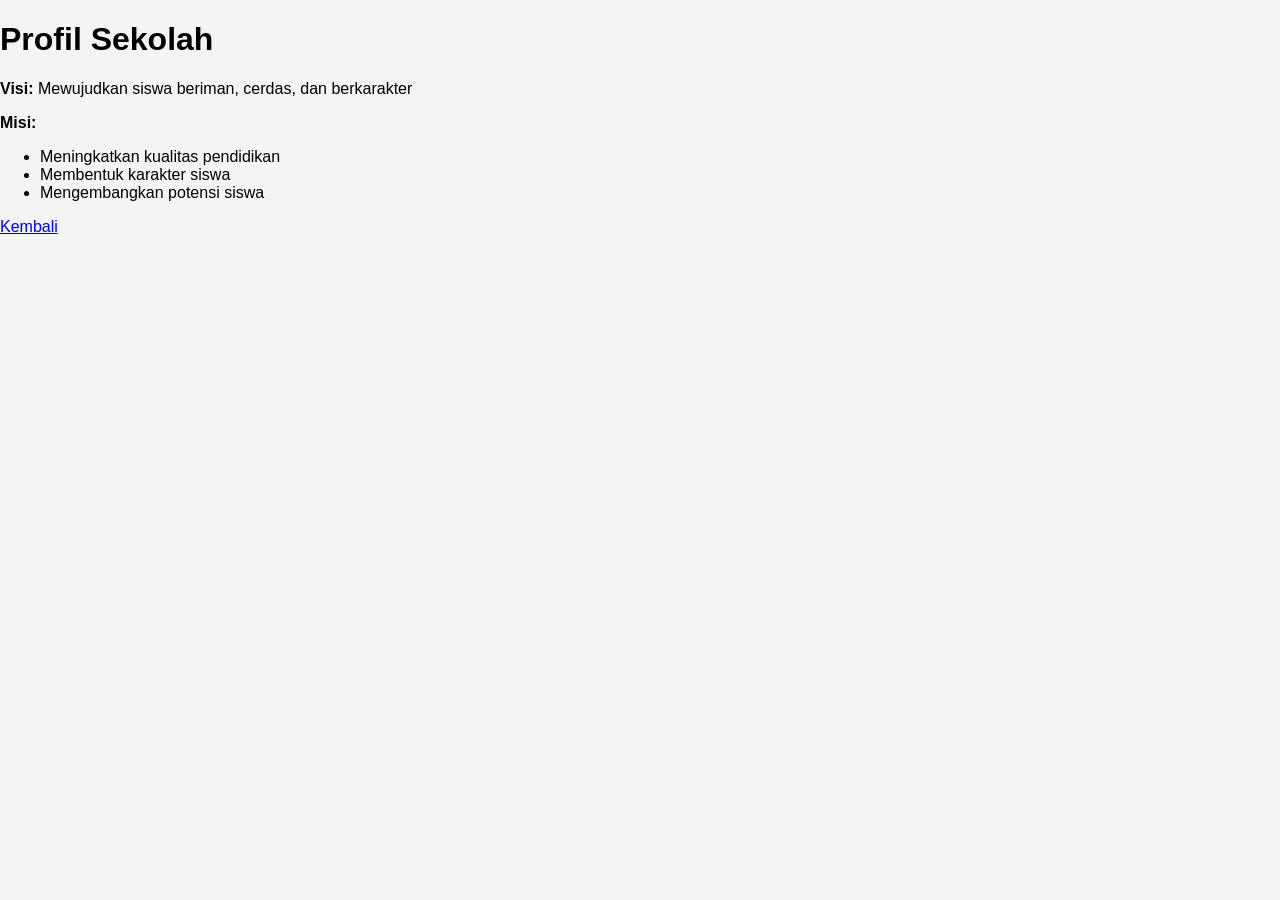
==== profil.html @ 20b85ad9 "Add files via upload" ====
<!DOCTYPE html>
<html>
<head>
<title>Profil</title>
<link rel="stylesheet" href="style.css">
</head>
<body>

<h1>Profil Sekolah</h1>
<p><b>Visi:</b> Mewujudkan siswa beriman, cerdas, dan berkarakter</p>
<p><b>Misi:</b></p>
<ul>
<li>Meningkatkan kualitas pendidikan</li>
<li>Membentuk karakter siswa</li>
<li>Mengembangkan potensi siswa</li>
</ul>

<a href="index.html">Kembali</a>

</body>
</html>
---- style.css ----
body {
font-family: Arial, sans-serif;
margin: 0;
background: #f4f4f4;
}

header {
background: #2e7d32;
color: white;
padding: 20px;
text-align: center;
}

nav {
background: #333;
padding: 10px;
text-align: center;
}

nav a {
color: white;
margin: 10px;
text-decoration: none;
}

.hero {
padding: 50px;
text-align: center;
background: #a5d6a7;
}

section {
padding: 20px;
}

table {
width: 100%;
border-collapse: collapse;
}

table, th, td {
border: 1px solid black;
padding: 8px;
}

footer {
background: black;
color: white;
text-align: center;
padding: 10px;
}
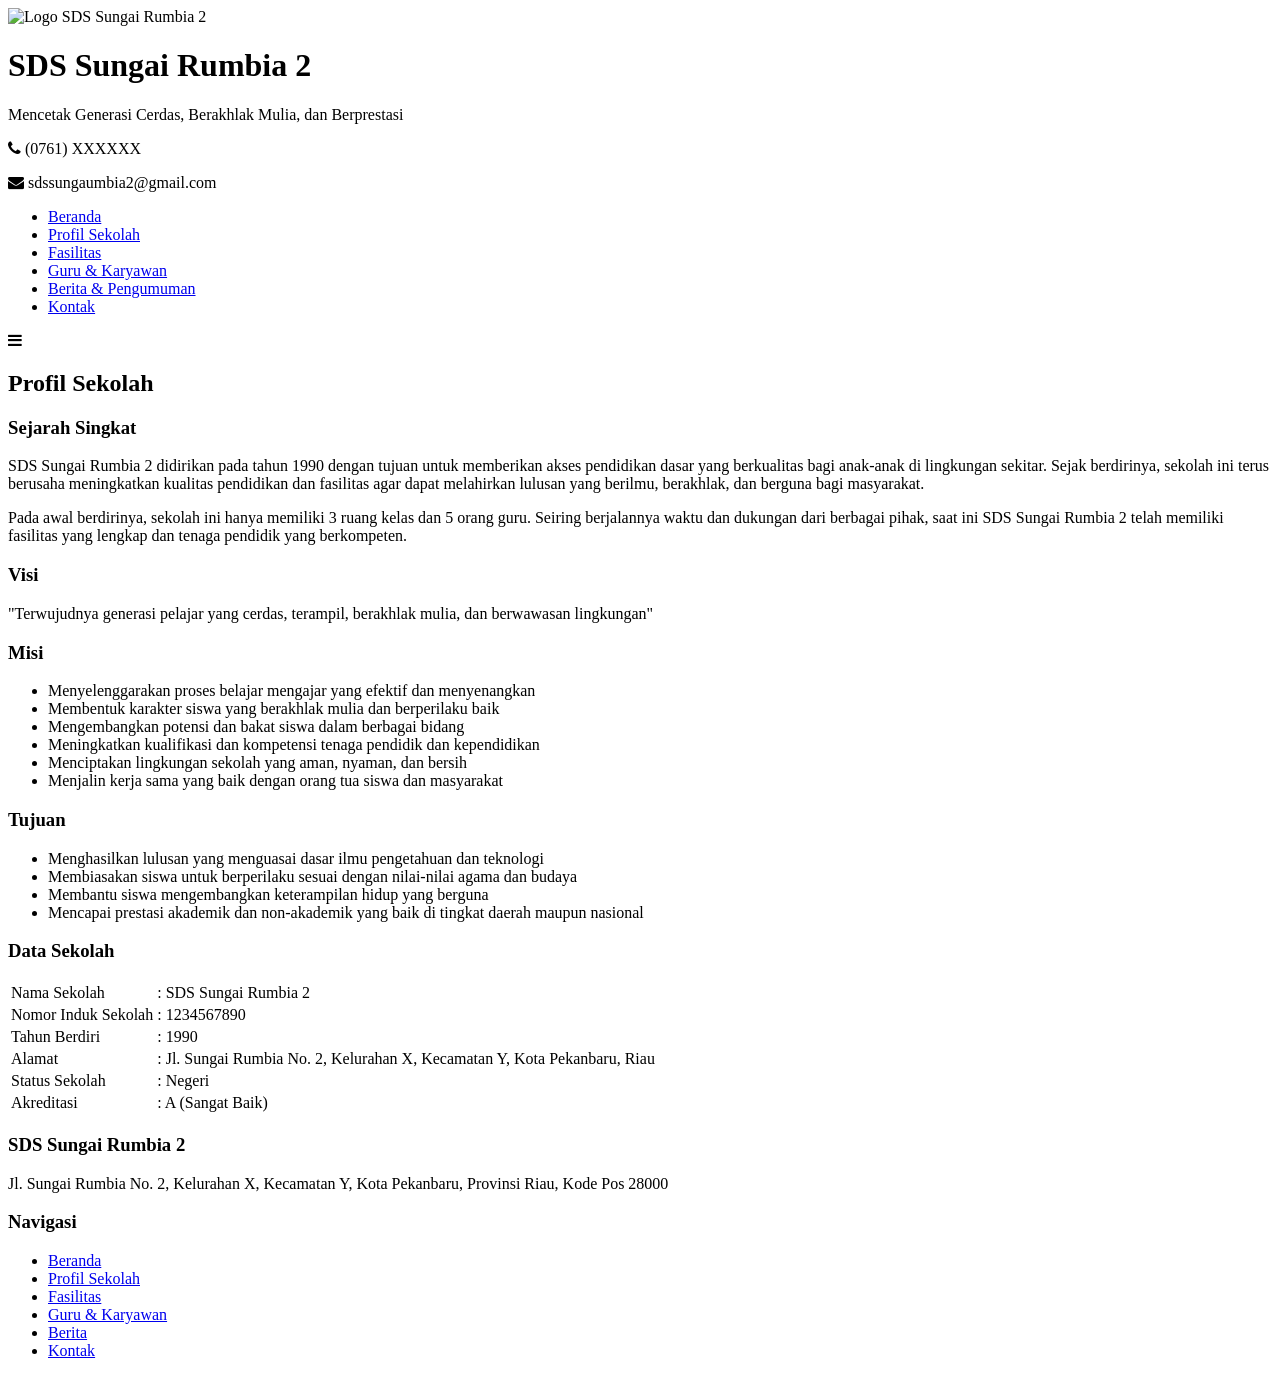
==== commit d67a6d70: "Update profil.html with new content and structure" ====
--- a/profil.html
+++ b/profil.html
@@ -1,21 +1,125 @@
 <!DOCTYPE html>
-<html>
+<html lang="id">
 <head>
-<title>Profil</title>
-<link rel="stylesheet" href="style.css">
+    <meta charset="UTF-8">
+    <meta name="viewport" content="width=device-width, initial-scale=1.0">
+    <title>Profil Sekolah - SDS Sungai Rumbia 2</title>
+    <link rel="stylesheet" href="css/style.css">
+    <link href="https://cdn.jsdelivr.net/npm/font-awesome@4.7.0/css/font-awesome.min.css" rel="stylesheet">
 </head>
 <body>
+    <!-- Bagian Header -->
+    <header>
+        <div class="container">
+            <div class="header-content">
+                <div class="logo">
+                    <img src="images/logo.png" alt="Logo SDS Sungai Rumbia 2">
+                    <div class="sekolah-info">
+                        <h1>SDS Sungai Rumbia 2</h1>
+                        <p>Mencetak Generasi Cerdas, Berakhlak Mulia, dan Berprestasi</p>
+                    </div>
+                </div>
+                <div class="kontak-header">
+                    <p><i class="fa fa-phone"></i> (0761) XXXXXX</p>
+                    <p><i class="fa fa-envelope"></i> sdssungaumbia2@gmail.com</p>
+                </div>
+            </div>
+        </div>
+    </header>
 
-<h1>Profil Sekolah</h1>
-<p><b>Visi:</b> Mewujudkan siswa beriman, cerdas, dan berkarakter</p>
-<p><b>Misi:</b></p>
-<ul>
-<li>Meningkatkan kualitas pendidikan</li>
-<li>Membentuk karakter siswa</li>
-<li>Mengembangkan potensi siswa</li>
-</ul>
+    <!-- Navigasi -->
+    <nav>
+        <div class="container">
+            <ul class="nav-menu">
+                <li><a href="index.html">Beranda</a></li>
+                <li><a href="profil.html" class="aktif">Profil Sekolah</a></li>
+                <li><a href="fasilitas.html">Fasilitas</a></li>
+                <li><a href="guru-karyawan.html">Guru & Karyawan</a></li>
+                <li><a href="berita.html">Berita & Pengumuman</a></li>
+                <li><a href="kontak.html">Kontak</a></li>
+            </ul>
+            <div class="menu-toggle" id="menuToggle">
+                <i class="fa fa-bars"></i>
+            </div>
+        </div>
+    </nav>
 
-<a href="index.html">Kembali</a>
+    <!-- Bagian Konten Utama -->
+    <section class="konten-utama">
+        <div class="container">
+            <h2 class="judul-halaman">Profil Sekolah</h2>
+            
+            <div class="isi-profil">
+                <h3>Sejarah Singkat</h3>
+                <p>SDS Sungai Rumbia 2 didirikan pada tahun 1990 dengan tujuan untuk memberikan akses pendidikan dasar yang berkualitas bagi anak-anak di lingkungan sekitar. Sejak berdirinya, sekolah ini terus berusaha meningkatkan kualitas pendidikan dan fasilitas agar dapat melahirkan lulusan yang berilmu, berakhlak, dan berguna bagi masyarakat.</p>
+                <p>Pada awal berdirinya, sekolah ini hanya memiliki 3 ruang kelas dan 5 orang guru. Seiring berjalannya waktu dan dukungan dari berbagai pihak, saat ini SDS Sungai Rumbia 2 telah memiliki fasilitas yang lengkap dan tenaga pendidik yang berkompeten.</p>
 
-</body>
-</html>
+                <h3>Visi</h3>
+                <p>"Terwujudnya generasi pelajar yang cerdas, terampil, berakhlak mulia, dan berwawasan lingkungan"</p>
+
+                <h3>Misi</h3>
+                <ul>
+                    <li>Menyelenggarakan proses belajar mengajar yang efektif dan menyenangkan</li>
+                    <li>Membentuk karakter siswa yang berakhlak mulia dan berperilaku baik</li>
+                    <li>Mengembangkan potensi dan bakat siswa dalam berbagai bidang</li>
+                    <li>Meningkatkan kualifikasi dan kompetensi tenaga pendidik dan kependidikan</li>
+                    <li>Menciptakan lingkungan sekolah yang aman, nyaman, dan bersih</li>
+                    <li>Menjalin kerja sama yang baik dengan orang tua siswa dan masyarakat</li>
+                </ul>
+
+                <h3>Tujuan</h3>
+                <ul>
+                    <li>Menghasilkan lulusan yang menguasai dasar ilmu pengetahuan dan teknologi</li>
+                    <li>Membiasakan siswa untuk berperilaku sesuai dengan nilai-nilai agama dan budaya</li>
+                    <li>Membantu siswa mengembangkan keterampilan hidup yang berguna</li>
+                    <li>Mencapai prestasi akademik dan non-akademik yang baik di tingkat daerah maupun nasional</li>
+                </ul>
+
+                <h3>Data Sekolah</h3>
+                <table class="tabel-data">
+                    <tr>
+                        <td>Nama Sekolah</td>
+                        <td>: SDS Sungai Rumbia 2</td>
+                    </tr>
+                    <tr>
+                        <td>Nomor Induk Sekolah</td>
+                        <td>: 1234567890</td>
+                    </tr>
+                    <tr>
+                        <td>Tahun Berdiri</td>
+                        <td>: 1990</td>
+                    </tr>
+                    <tr>
+                        <td>Alamat</td>
+                        <td>: Jl. Sungai Rumbia No. 2, Kelurahan X, Kecamatan Y, Kota Pekanbaru, Riau</td>
+                    </tr>
+                    <tr>
+                        <td>Status Sekolah</td>
+                        <td>: Negeri</td>
+                    </tr>
+                    <tr>
+                        <td>Akreditasi</td>
+                        <td>: A (Sangat Baik)</td>
+                    </tr>
+                </table>
+            </div>
+        </div>
+    </section>
+
+    <!-- Bagian Footer -->
+    <footer>
+        <div class="container">
+            <div class="grid-footer">
+                <div class="kolom-footer">
+                    <h3>SDS Sungai Rumbia 2</h3>
+                    <p>Jl. Sungai Rumbia No. 2, Kelurahan X, Kecamatan Y, Kota Pekanbaru, Provinsi Riau, Kode Pos 28000</p>
+                </div>
+                <div class="kolom-footer">
+                    <h3>Navigasi</h3>
+                    <ul>
+                        <li><a href="index.html">Beranda</a></li>
+                        <li><a href="profil.html">Profil Sekolah</a></li>
+                        <li><a href="fasilitas.html">Fasilitas</a></li>
+                        <li><a href="guru-karyawan.html">Guru & Karyawan</a></li>
+                        <li><a href="berita.html">Berita</a></li>
+                        <li><a href="kontak.html">Kontak</a></li>
